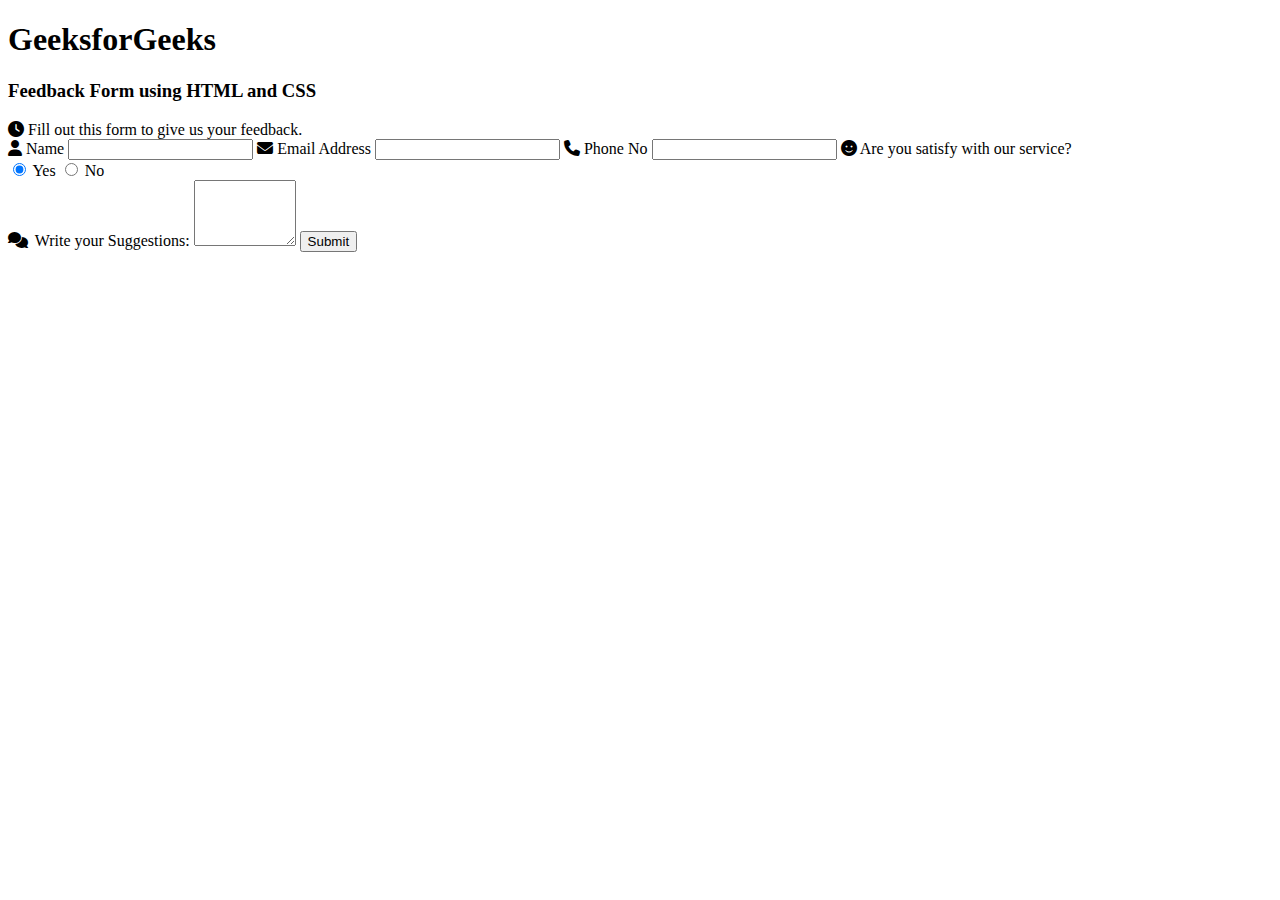
==== form.html @ bad453f7 "Add files via upload" ====
<!DOCTYPE html>
<html lang="en">

<head>
    <meta charset="UTF-8">
    <meta name="viewport" 
          content="width=device-width,initial-scale=1.0">
    <title>Responsive Form Card</title>
    <link rel="stylesheet" href=
"https://cdnjs.cloudflare.com/ajax/libs/font-awesome/6.5.1/css/all.min.css">
    <link rel="stylesheet" href="index.css">
</head>

<body>
    <h1>GeeksforGeeks</h1>
    <h3>Feedback Form using
        HTML and CSS
    </h3>
    <div class="form-box">
        <div class="textup">
            <i class="fa fa-solid fa-clock"></i>
            Fill out this form to give us your feedback.
        </div>
        <form action="submit_feedback.php" method="POST">
           

            <label for="uname">
                <i class="fa fa-solid fa-user"></i>
                Name
            </label>
            <input type="text" id="uname" 
                   name="uname" required>

            <label for="email">
                <i class="fa fa-solid fa-envelope"></i>
                Email Address
            </label>
            <input type="email" id="email" 
                   name="email" required>

            <label for="phone">
                <i class="fa-solid fa-phone"></i>
                Phone No
            </label>
            <input type="tel" id="phone" 
                   name="phone" required>

            <label>
                <i class="fa-solid fa-face-smile"></i>
                Are you satisfy with our service?
            </label>
            <div class="radio-group">
                <input type="radio" id="yes" 
                       name="satisfy" value="yes" checked>
                <label for="yes">Yes</label>

                <input type="radio" id="no" 
                       name="satisfy" value="no">
                <label for="no">No</label>
            </div>

            <label for="msg">
                <i class="fa-solid fa-comments" 
                   style="margin-right: 3px;"></i>
                Write your Suggestions:
            </label>
            <textarea id="msg" name="msg" 
                      rows="4" cols="10" required>
            </textarea>
            <button type="submit">
                Submit
            </button>
        </form>
    </div>
</body>

</html>
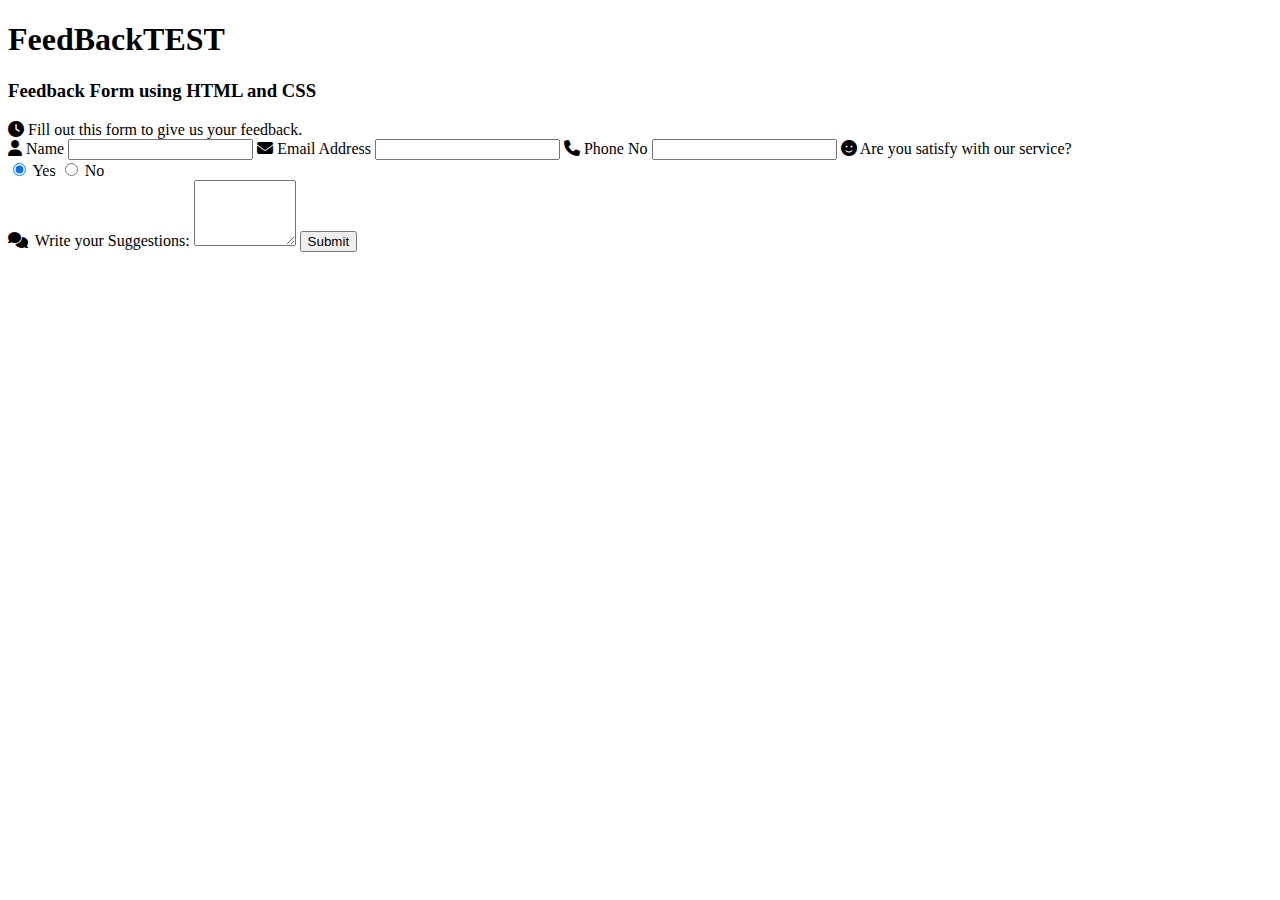
==== commit 182975b6: "Add files via upload" ====
--- a/form.html
+++ b/form.html
@@ -12,7 +12,7 @@
 </head>
 
 <body>
-    <h1>GeeksforGeeks</h1>
+    <h1>FeedBackTEST</h1>
     <h3>Feedback Form using
         HTML and CSS
     </h3>
